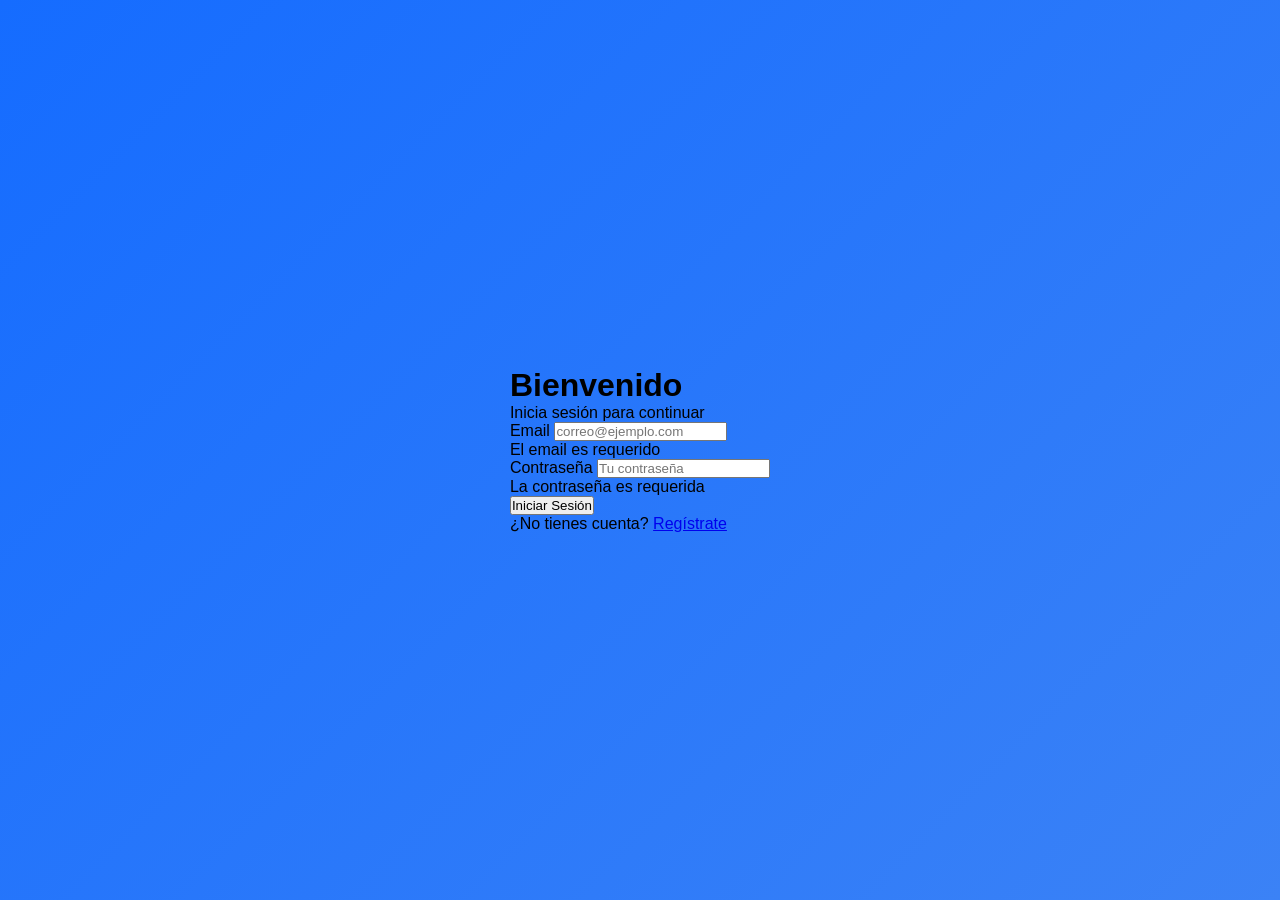
==== vistas/index.html @ aa0e7e8c "agrue login y registro validacion localstorage, ademas bloque poder abrir cualqueir pagina sin antes" ====
<!DOCTYPE html>
<html lang="es">

<head>
    <meta charset="UTF-8" />
    <meta name="viewport" content="width=device-width, initial-scale=1.0" />
    <title>Menú Principal</title>

    <link rel="stylesheet" href="../CSS/index.css">

    <!-- Bootstrap Icons -->
    <link rel="stylesheet" href="https://cdn.jsdelivr.net/npm/bootstrap-icons@1.11.3/font/bootstrap-icons.min.css">

    <script src="../JS/auth.js"></script>
</head>

<body>

    <div class="contenedor">

        <!-- ENCABEZADO -->
        <div class="top-bar">

            <div class="usuario">
                Usuario:
                <!-- ✅ FIX 2: Nombre dinámico desde localStorage -->
                <span id="nombreUsuario">-</span>
            </div>

            <h1>Helados Luz del Día</h1>

            <!-- ✅ FIX 1: Botón con función de cerrar sesión -->
            <button class="btn-cerrar" onclick="cerrarSesion()">
                Cerrar sesión
            </button>

        </div>

        <!-- BOTONES -->
        <div class="panel-botones">

            <button class="btn-menu" onclick="window.location.href='helados.html'">
                Helados
            </button>

            <button class="btn-menu" onclick="window.location.href='paletas.html'">
                Paletas
            </button>

            <button class="btn-menu" onclick="window.location.href='helados15L.html'">
                Helados 15L
            </button>

            <a href="reportes.html">
                <button class="btn-menu reportes">
                    Reportes
                </button>
            </a>

        </div>

        <!-- BUSCADOR -->
        <div class="buscador">

            <input type="text" placeholder="Buscar sabor...">

            <button class="btn-buscar">
                <i class="bi bi-search"></i>
                Buscar
            </button>

        </div>

        <!-- RESUMEN -->
        <div class="tabla-contenedor">

            <table>

                <thead>
                    <tr>
                        <th>Producto</th>
                        <th>Presentación</th>
                        <th>Cantidad</th>
                        <th>Acciones</th>
                    </tr>
                </thead>

                <tbody id="tablaProductos">
                    <!-- Los datos se insertan aquí dinámicamente con JavaScript -->
                </tbody>

            </table>

            <div class="acciones">

                <button class="btn-pdf" onclick="generarPDF()">
                    <i class="bi bi-file-earmark-pdf"></i>
                    Guardar y generar PDF
                </button>

                <button class="btn-limpiar" onclick="limpiarCarrito()">
                    <i class="bi bi-trash"></i>
                    Limpiar carrito
                </button>

            </div>

        </div>

    </div>

    

    

</body>
<script src="../JS/index.js"></script>
</html>
---- CSS/index.css ----
*{
    margin: 0;
    padding: 0;
    box-sizing: border-box;
    font-family: Arial, Helvetica, sans-serif;
}
 
body{
    background: #e9eaed;
    padding: 20px;
}
 
.contenedor{
    width: 95%;
    margin: auto;
}
 
/* ENCABEZADO */
 
.top-bar{
    display: flex;
    justify-content: space-between;
    align-items: center;
    margin-bottom: 25px;
}
 
.top-bar h1{
    font-size: 40px;
    color: #222;
}
 
.usuario{
    font-size: 20px;
    font-weight: bold;
}
 
.usuario span{
    color: #2b6fff;
}
 
.btn-cerrar{
    border: 1px solid #ff6a6a;
    background: white;
    color: #ff4b4b;
    padding: 10px 18px;
    border-radius: 6px;
    cursor: pointer;
    transition: 0.3s;
}
 
.btn-cerrar:hover{
    background: #ff4b4b;
    color: white;
}
 
/* PANEL BOTONES */
 
.panel-botones{
    background: white;
    padding: 35px;
    border-radius: 20px;
    display: flex;
    justify-content: center;
    gap: 15px;
    margin-bottom: 25px;
    border: 1px solid #d8d8d8;
    flex-wrap: wrap;
}
 
.btn-menu{
    padding: 12px 22px;
    border-radius: 6px;
    border: 1px solid #2b6fff;
    background: white;
    color: #2b6fff;
    cursor: pointer;
    font-size: 15px;
    transition: 0.3s;
    font-weight: 500;
}
 
.btn-menu:hover{
    background: #2b6fff;
    color: white;
    transform: translateY(-2px);
    box-shadow: 0 4px 12px rgba(43, 111, 255, 0.3);
}
 
.btn-menu.activo{
    background: #2b6fff;
    color: white;
}
 
.reportes{
    border-color: #999;
    color: #777;
}
 
/* BUSCADOR */
 
.buscador{
    background: white;
    padding: 18px;
    border-radius: 18px;
    display: flex;
    gap: 15px;
    margin-bottom: 25px;
    border: 1px solid #d8d8d8;
    flex-wrap: wrap;
}
 
.buscador input{
    flex: 1;
    min-width: 200px;
    height: 50px;
    border: 1px solid #ddd;
    border-radius: 8px;
    padding-left: 15px;
    font-size: 16px;
    outline: none;
    transition: 0.3s;
}
 
.buscador input:focus{
    border-color: #2b6fff;
    box-shadow: 0 0 0 3px rgba(43, 111, 255, 0.1);
}
 
.btn-buscar{
    min-width: 150px;
    height: 50px;
    border: none;
    background: #156cff;
    color: white;
    border-radius: 8px;
    font-size: 16px;
    cursor: pointer;
    transition: 0.3s;
    font-weight: 500;
    display: flex;
    align-items: center;
    justify-content: center;
    gap: 8px;
}
 
.btn-buscar:hover{
    background: #0e59d4;
    transform: translateY(-2px);
}
 
/* TABLA */
 
.tabla-contenedor{
    background: white;
    border-radius: 20px;
    padding: 15px;
    border: 1px solid #d8d8d8;
    overflow-x: auto;
}
 
table{
    width: 100%;
    border-collapse: collapse;
}
 
thead{
    border-bottom: 2px solid #ddd;
    background: #f8f9fa;
}
 
th{
    text-align: left;
    padding: 18px 15px;
    font-size: 16px;
    font-weight: 600;
    color: #333;
}
 
td{
    padding: 18px 15px;
    border-bottom: 1px solid #eee;
    font-size: 16px;
    color: #555;
}
 
tbody tr:hover{
    background: #f9f9f9;
    transition: 0.2s;
}
 
.tag{
    background: #eef2ff;
    color: #4f46e5;
    padding: 6px 12px;
    border-radius: 6px;
    font-size: 14px;
    font-weight: 600;
    display: inline-block;
}
 
.cantidad{
    display: flex;
    align-items: center;
    gap: 12px;
}
 
.cantidad span{
    font-size: 18px;
    font-weight: bold;
    min-width: 40px;
    text-align: center;
}
 
.menos,
.mas{
    width: 42px;
    height: 42px;
    border-radius: 6px;
    cursor: pointer;
    font-size: 20px;
    background: white;
    font-weight: bold;
    transition: 0.3s;
}
 
.menos{
    border: 1px solid #ff7c7c;
    color: #ff5c5c;
}
 
.menos:hover{
    background: #fff5f5;
    border-color: #ff5c5c;
}
 
.mas{
    border: 1px solid #66c28a;
    color: #28a745;
}
 
.mas:hover{
    background: #f5fff8;
    border-color: #28a745;
}
 
.btn-eliminar{
    background: #ff4444;
    color: white;
    padding: 8px 14px;
    border: none;
    border-radius: 6px;
    cursor: pointer;
    font-size: 13px;
    font-weight: 500;
    transition: 0.3s;
    white-space: nowrap;
}
 
.btn-eliminar:hover{
    background: #dd0000;
    transform: translateY(-2px);
    box-shadow: 0 4px 12px rgba(255, 68, 68, 0.3);
}
 
/* ACCIONES */
 
.acciones{
    display: flex;
    justify-content: flex-end;
    gap: 15px;
    margin-top: 35px;
    flex-wrap: wrap;
}
 
.btn-pdf{
    background: #16a34a;
    color: white;
    border: none;
    padding: 14px 22px;
    border-radius: 8px;
    font-size: 16px;
    cursor: pointer;
    transition: 0.3s;
    font-weight: 500;
    display: flex;
    align-items: center;
    gap: 8px;
    white-space: nowrap;
}
 
.btn-pdf:hover{
    background: #11853c;
    transform: translateY(-2px);
    box-shadow: 0 4px 12px rgba(22, 163, 74, 0.3);
}
 
.btn-limpiar{
    background: #ff9800;
    color: white;
    border: none;
    padding: 14px 22px;
    border-radius: 8px;
    font-size: 16px;
    cursor: pointer;
    transition: 0.3s;
    font-weight: 500;
    display: flex;
    align-items: center;
    gap: 8px;
    white-space: nowrap;
}
 
.btn-limpiar:hover{
    background: #e68900;
    transform: translateY(-2px);
    box-shadow: 0 4px 12px rgba(255, 152, 0, 0.3);
}
 
/* Mensaje sin productos */
.tabla-vacia{
    text-align: center;
    padding: 60px 20px;
    color: #999;
}
 
.tabla-vacia i{
    font-size: 48px;
    margin-bottom: 15px;
    color: #ddd;
}
 
/* Responsive */
@media (max-width: 768px){
    .top-bar{
        flex-direction: column;
        gap: 15px;
        text-align: center;
    }
 
    .top-bar h1{
        font-size: 28px;
    }
 
    .panel-botones{
        flex-direction: column;
    }
 
    .btn-menu{
        width: 100%;
    }
 
    .buscador{
        flex-direction: column;
    }
 
    .buscador input,
    .btn-buscar{
        width: 100%;
    }
 
    table{
        font-size: 14px;
    }
 
    th, td{
        padding: 12px 8px;
    }
 
    .cantidad{
        gap: 8px;
    }
 
    .menos,
    .mas{
        width: 36px;
        height: 36px;
        font-size: 18px;
    }
 
    .acciones{
        flex-direction: column;
    }
 
    .btn-pdf,
    .btn-limpiar{
        width: 100%;
        justify-content: center;
    }
}
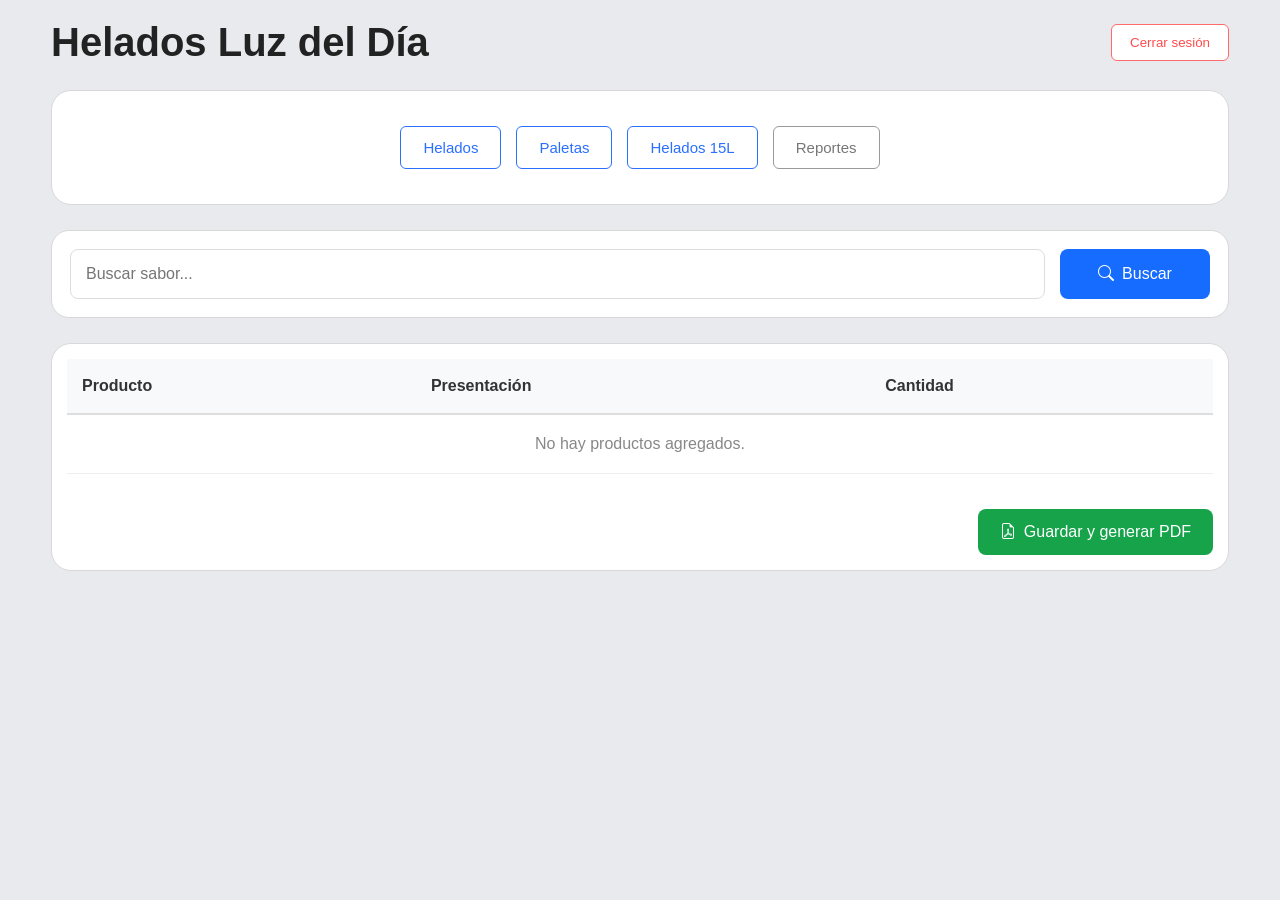
==== commit 8efc25fd: "integracion con bdd" ====
--- a/vistas/index.html
+++ b/vistas/index.html
@@ -9,9 +9,8 @@
     <link rel="stylesheet" href="../CSS/index.css">
 
     <!-- Bootstrap Icons -->
-    <link rel="stylesheet" href="https://cdn.jsdelivr.net/npm/bootstrap-icons@1.11.3/font/bootstrap-icons.min.css">
-
-    <script src="../JS/auth.js"></script>
+    <link rel="stylesheet"
+        href="https://cdn.jsdelivr.net/npm/bootstrap-icons@1.11.3/font/bootstrap-icons.min.css">
 </head>
 
 <body>
@@ -21,16 +20,11 @@
         <!-- ENCABEZADO -->
         <div class="top-bar">
 
-            <div class="usuario">
-                Usuario:
-                <!-- ✅ FIX 2: Nombre dinámico desde localStorage -->
-                <span id="nombreUsuario">-</span>
-            </div>
+           
 
             <h1>Helados Luz del Día</h1>
 
-            <!-- ✅ FIX 1: Botón con función de cerrar sesión -->
-            <button class="btn-cerrar" onclick="cerrarSesion()">
+            <button class="btn-cerrar" onclick="window.location.href='login.html'">
                 Cerrar sesión
             </button>
 
@@ -39,19 +33,19 @@
         <!-- BOTONES -->
         <div class="panel-botones">
 
-            <button class="btn-menu" onclick="window.location.href='helados.html'">
+            <button class="btn-menu" onclick="window.location.href='helados_vista.php'">
                 Helados
             </button>
 
-            <button class="btn-menu" onclick="window.location.href='paletas.html'">
+            <button class="btn-menu" onclick="window.location.href='paletas_vista.php'">
                 Paletas
             </button>
 
-            <button class="btn-menu" onclick="window.location.href='helados15L.html'">
+            <button class="btn-menu" onclick="window.location.href='helados15L_vista.php'">
                 Helados 15L
             </button>
 
-            <a href="reportes.html">
+            <a href="reportes_vista.php">
                 <button class="btn-menu reportes">
                     Reportes
                 </button>
@@ -62,9 +56,9 @@
         <!-- BUSCADOR -->
         <div class="buscador">
 
-            <input type="text" placeholder="Buscar sabor...">
+            <input type="text" id="buscador" placeholder="Buscar sabor...">
 
-            <button class="btn-buscar">
+            <button class="btn-buscar" onclick="filtrarProductos()">
                 <i class="bi bi-search"></i>
                 Buscar
             </button>
@@ -75,32 +69,24 @@
         <div class="tabla-contenedor">
 
             <table>
-
                 <thead>
                     <tr>
                         <th>Producto</th>
                         <th>Presentación</th>
                         <th>Cantidad</th>
-                        <th>Acciones</th>
                     </tr>
                 </thead>
 
-                <tbody id="tablaProductos">
-                    <!-- Los datos se insertan aquí dinámicamente con JavaScript -->
+                <tbody id="tablaPedido">
+                    <!-- Se llena dinámicamente con JavaScript -->
                 </tbody>
-
             </table>
 
             <div class="acciones">
 
-                <button class="btn-pdf" onclick="generarPDF()">
+                <button class="btn-pdf" onclick="guardarPedidoEnBD()">
                     <i class="bi bi-file-earmark-pdf"></i>
                     Guardar y generar PDF
-                </button>
-
-                <button class="btn-limpiar" onclick="limpiarCarrito()">
-                    <i class="bi bi-trash"></i>
-                    Limpiar carrito
                 </button>
 
             </div>
@@ -109,10 +95,12 @@
 
     </div>
 
-    
+    <!-- Carga la tabla con lo guardado en localStorage -->
+    <script src="../logica/index.js"></script>
 
-    
+    <!-- Envía el pedido a PHP y genera el PDF -->
+    <script src="../logica/guardarPedido.js"></script>
 
 </body>
-<script src="../JS/index.js"></script>
+
 </html>
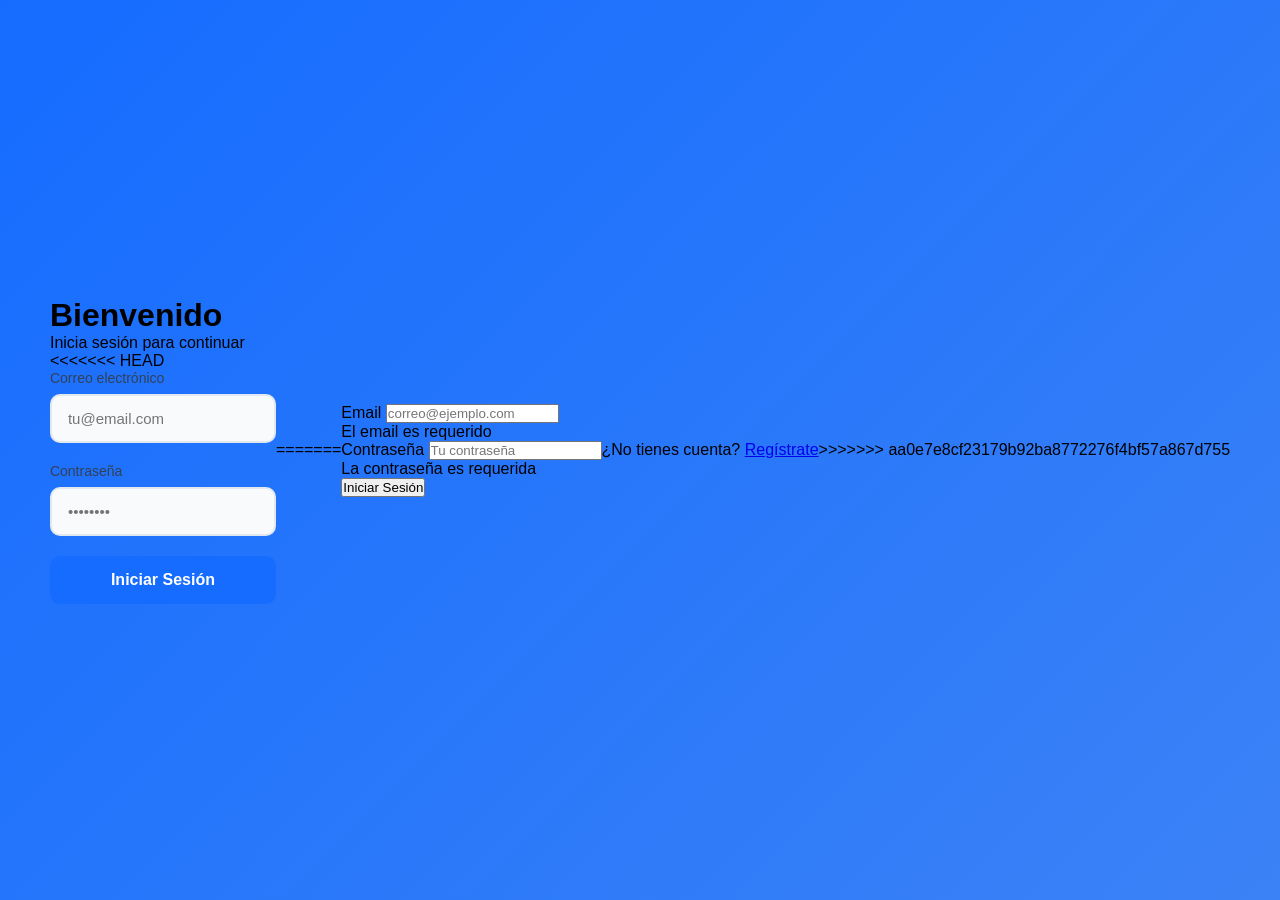
==== commit 8fca29e7: "integracion con bdd" ====
--- a/vistas/index.html
+++ b/vistas/index.html
@@ -9,8 +9,14 @@
     <link rel="stylesheet" href="../CSS/index.css">
 
     <!-- Bootstrap Icons -->
+<<<<<<< HEAD
     <link rel="stylesheet"
         href="https://cdn.jsdelivr.net/npm/bootstrap-icons@1.11.3/font/bootstrap-icons.min.css">
+=======
+    <link rel="stylesheet" href="https://cdn.jsdelivr.net/npm/bootstrap-icons@1.11.3/font/bootstrap-icons.min.css">
+
+    <script src="../JS/auth.js"></script>
+>>>>>>> aa0e7e8cf23179b92ba8772276f4bf57a867d755
 </head>
 
 <body>
@@ -20,11 +26,24 @@
         <!-- ENCABEZADO -->
         <div class="top-bar">
 
+<<<<<<< HEAD
            
 
             <h1>Helados Luz del Día</h1>
 
             <button class="btn-cerrar" onclick="window.location.href='login.html'">
+=======
+            <div class="usuario">
+                Usuario:
+                <!-- ✅ FIX 2: Nombre dinámico desde localStorage -->
+                <span id="nombreUsuario">-</span>
+            </div>
+
+            <h1>Helados Luz del Día</h1>
+
+            <!-- ✅ FIX 1: Botón con función de cerrar sesión -->
+            <button class="btn-cerrar" onclick="cerrarSesion()">
+>>>>>>> aa0e7e8cf23179b92ba8772276f4bf57a867d755
                 Cerrar sesión
             </button>
 
@@ -41,11 +60,19 @@
                 Paletas
             </button>
 
+<<<<<<< HEAD
             <button class="btn-menu" onclick="window.location.href='helados15L_vista.php'">
                 Helados 15L
             </button>
 
             <a href="reportes_vista.php">
+=======
+            <button class="btn-menu" onclick="window.location.href='helados15L.html'">
+                Helados 15L
+            </button>
+
+            <a href="reportes.html">
+>>>>>>> aa0e7e8cf23179b92ba8772276f4bf57a867d755
                 <button class="btn-menu reportes">
                     Reportes
                 </button>
@@ -74,19 +101,34 @@
                         <th>Producto</th>
                         <th>Presentación</th>
                         <th>Cantidad</th>
+                        <th>Acciones</th>
                     </tr>
                 </thead>
 
+<<<<<<< HEAD
                 <tbody id="tablaPedido">
                     <!-- Se llena dinámicamente con JavaScript -->
+=======
+                <tbody id="tablaProductos">
+                    <!-- Los datos se insertan aquí dinámicamente con JavaScript -->
+>>>>>>> aa0e7e8cf23179b92ba8772276f4bf57a867d755
                 </tbody>
             </table>
 
             <div class="acciones">
 
+<<<<<<< HEAD
                 <button class="btn-pdf" onclick="guardarPedidoEnBD()">
+=======
+                <button class="btn-pdf" onclick="generarPDF()">
+>>>>>>> aa0e7e8cf23179b92ba8772276f4bf57a867d755
                     <i class="bi bi-file-earmark-pdf"></i>
                     Guardar y generar PDF
+                </button>
+
+                <button class="btn-limpiar" onclick="limpiarCarrito()">
+                    <i class="bi bi-trash"></i>
+                    Limpiar carrito
                 </button>
 
             </div>
@@ -95,6 +137,7 @@
 
     </div>
 
+<<<<<<< HEAD
     <!-- Carga la tabla con lo guardado en localStorage -->
     <script src="../logica/index.js"></script>
 
@@ -102,5 +145,12 @@
     <script src="../logica/guardarPedido.js"></script>
 
 </body>
+=======
+    
+>>>>>>> aa0e7e8cf23179b92ba8772276f4bf57a867d755
 
+    
+
+</body>
+<script src="../JS/index.js"></script>
 </html>
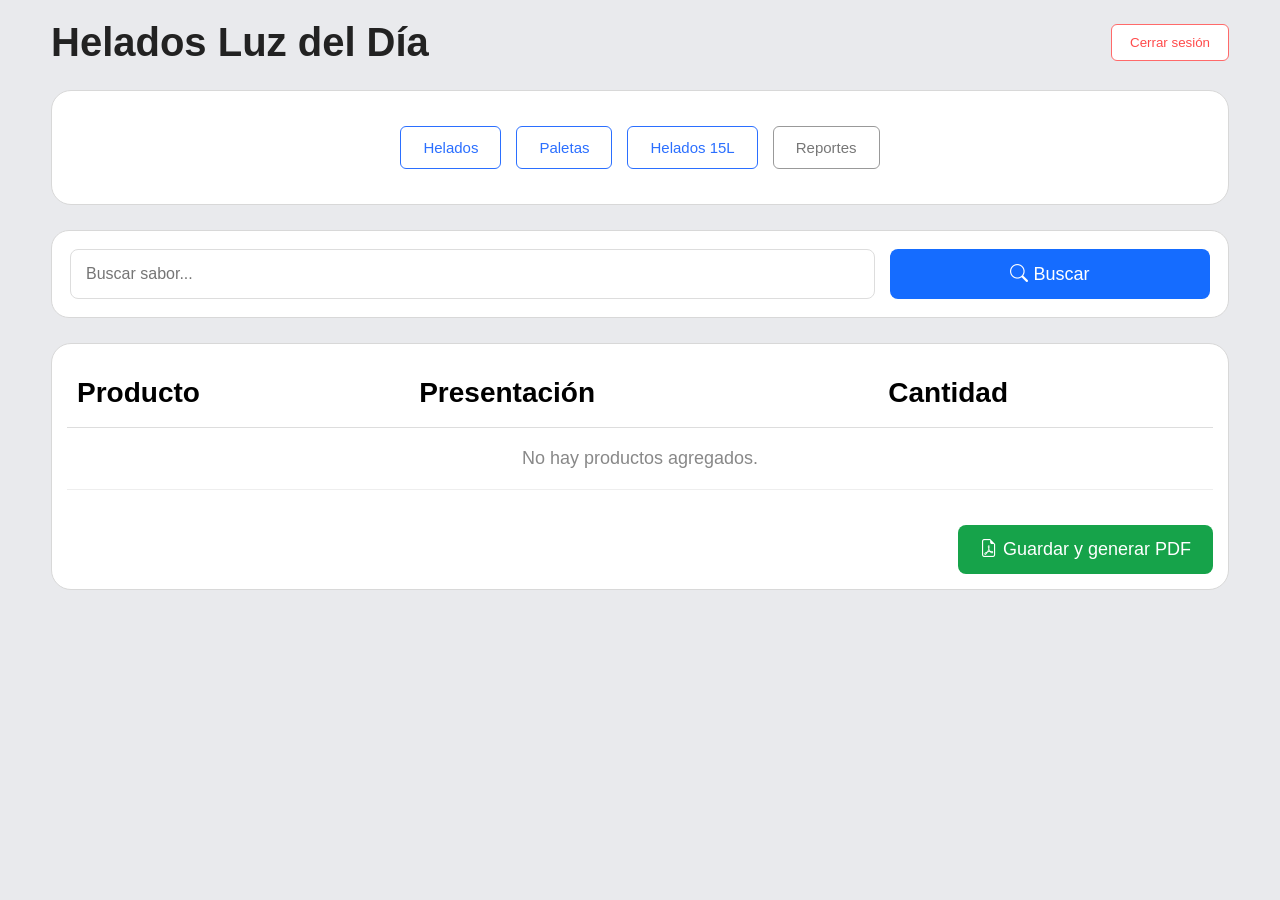
==== commit f7d15869: "programa con bdd ya bien" ====
--- a/vistas/index.html
+++ b/vistas/index.html
@@ -9,14 +9,8 @@
     <link rel="stylesheet" href="../CSS/index.css">
 
     <!-- Bootstrap Icons -->
-<<<<<<< HEAD
     <link rel="stylesheet"
         href="https://cdn.jsdelivr.net/npm/bootstrap-icons@1.11.3/font/bootstrap-icons.min.css">
-=======
-    <link rel="stylesheet" href="https://cdn.jsdelivr.net/npm/bootstrap-icons@1.11.3/font/bootstrap-icons.min.css">
-
-    <script src="../JS/auth.js"></script>
->>>>>>> aa0e7e8cf23179b92ba8772276f4bf57a867d755
 </head>
 
 <body>
@@ -26,24 +20,11 @@
         <!-- ENCABEZADO -->
         <div class="top-bar">
 
-<<<<<<< HEAD
            
 
             <h1>Helados Luz del Día</h1>
 
             <button class="btn-cerrar" onclick="window.location.href='login.html'">
-=======
-            <div class="usuario">
-                Usuario:
-                <!-- ✅ FIX 2: Nombre dinámico desde localStorage -->
-                <span id="nombreUsuario">-</span>
-            </div>
-
-            <h1>Helados Luz del Día</h1>
-
-            <!-- ✅ FIX 1: Botón con función de cerrar sesión -->
-            <button class="btn-cerrar" onclick="cerrarSesion()">
->>>>>>> aa0e7e8cf23179b92ba8772276f4bf57a867d755
                 Cerrar sesión
             </button>
 
@@ -60,19 +41,11 @@
                 Paletas
             </button>
 
-<<<<<<< HEAD
             <button class="btn-menu" onclick="window.location.href='helados15L_vista.php'">
                 Helados 15L
             </button>
 
             <a href="reportes_vista.php">
-=======
-            <button class="btn-menu" onclick="window.location.href='helados15L.html'">
-                Helados 15L
-            </button>
-
-            <a href="reportes.html">
->>>>>>> aa0e7e8cf23179b92ba8772276f4bf57a867d755
                 <button class="btn-menu reportes">
                     Reportes
                 </button>
@@ -101,34 +74,19 @@
                         <th>Producto</th>
                         <th>Presentación</th>
                         <th>Cantidad</th>
-                        <th>Acciones</th>
                     </tr>
                 </thead>
 
-<<<<<<< HEAD
                 <tbody id="tablaPedido">
                     <!-- Se llena dinámicamente con JavaScript -->
-=======
-                <tbody id="tablaProductos">
-                    <!-- Los datos se insertan aquí dinámicamente con JavaScript -->
->>>>>>> aa0e7e8cf23179b92ba8772276f4bf57a867d755
                 </tbody>
             </table>
 
             <div class="acciones">
 
-<<<<<<< HEAD
                 <button class="btn-pdf" onclick="guardarPedidoEnBD()">
-=======
-                <button class="btn-pdf" onclick="generarPDF()">
->>>>>>> aa0e7e8cf23179b92ba8772276f4bf57a867d755
                     <i class="bi bi-file-earmark-pdf"></i>
                     Guardar y generar PDF
-                </button>
-
-                <button class="btn-limpiar" onclick="limpiarCarrito()">
-                    <i class="bi bi-trash"></i>
-                    Limpiar carrito
                 </button>
 
             </div>
@@ -137,7 +95,6 @@
 
     </div>
 
-<<<<<<< HEAD
     <!-- Carga la tabla con lo guardado en localStorage -->
     <script src="../logica/index.js"></script>
 
@@ -145,12 +102,5 @@
     <script src="../logica/guardarPedido.js"></script>
 
 </body>
-=======
-    
->>>>>>> aa0e7e8cf23179b92ba8772276f4bf57a867d755
 
-    
-
-</body>
-<script src="../JS/index.js"></script>
 </html>
--- a/CSS/index.css
+++ b/CSS/index.css
@@ -4,40 +4,40 @@
     box-sizing: border-box;
     font-family: Arial, Helvetica, sans-serif;
 }
- 
+
 body{
     background: #e9eaed;
     padding: 20px;
 }
- 
+
 .contenedor{
     width: 95%;
     margin: auto;
 }
- 
+
 /* ENCABEZADO */
- 
+
 .top-bar{
     display: flex;
     justify-content: space-between;
     align-items: center;
     margin-bottom: 25px;
 }
- 
+
 .top-bar h1{
     font-size: 40px;
     color: #222;
 }
- 
+
 .usuario{
     font-size: 20px;
     font-weight: bold;
 }
- 
+
 .usuario span{
     color: #2b6fff;
 }
- 
+
 .btn-cerrar{
     border: 1px solid #ff6a6a;
     background: white;
@@ -47,14 +47,14 @@
     cursor: pointer;
     transition: 0.3s;
 }
- 
+
 .btn-cerrar:hover{
     background: #ff4b4b;
     color: white;
 }
- 
+
 /* PANEL BOTONES */
- 
+
 .panel-botones{
     background: white;
     padding: 35px;
@@ -64,9 +64,8 @@
     gap: 15px;
     margin-bottom: 25px;
     border: 1px solid #d8d8d8;
-    flex-wrap: wrap;
-}
- 
+}
+
 .btn-menu{
     padding: 12px 22px;
     border-radius: 6px;
@@ -76,28 +75,25 @@
     cursor: pointer;
     font-size: 15px;
     transition: 0.3s;
-    font-weight: 500;
-}
- 
+}
+
 .btn-menu:hover{
     background: #2b6fff;
     color: white;
-    transform: translateY(-2px);
-    box-shadow: 0 4px 12px rgba(43, 111, 255, 0.3);
-}
- 
+}
+
 .btn-menu.activo{
     background: #2b6fff;
     color: white;
 }
- 
+
 .reportes{
     border-color: #999;
     color: #777;
 }
- 
+
 /* BUSCADOR */
- 
+
 .buscador{
     background: white;
     padding: 18px;
@@ -106,284 +102,120 @@
     gap: 15px;
     margin-bottom: 25px;
     border: 1px solid #d8d8d8;
-    flex-wrap: wrap;
-}
- 
+}
+
 .buscador input{
     flex: 1;
-    min-width: 200px;
     height: 50px;
     border: 1px solid #ddd;
     border-radius: 8px;
     padding-left: 15px;
     font-size: 16px;
     outline: none;
-    transition: 0.3s;
-}
- 
-.buscador input:focus{
-    border-color: #2b6fff;
-    box-shadow: 0 0 0 3px rgba(43, 111, 255, 0.1);
-}
- 
+}
+
 .btn-buscar{
-    min-width: 150px;
-    height: 50px;
+    width: 320px;
     border: none;
     background: #156cff;
     color: white;
     border-radius: 8px;
-    font-size: 16px;
-    cursor: pointer;
-    transition: 0.3s;
-    font-weight: 500;
-    display: flex;
-    align-items: center;
-    justify-content: center;
-    gap: 8px;
-}
- 
+    font-size: 18px;
+    cursor: pointer;
+    transition: 0.3s;
+}
+
 .btn-buscar:hover{
     background: #0e59d4;
-    transform: translateY(-2px);
-}
- 
+}
+
 /* TABLA */
- 
+
 .tabla-contenedor{
     background: white;
     border-radius: 20px;
     padding: 15px;
     border: 1px solid #d8d8d8;
-    overflow-x: auto;
-}
- 
+}
+
 table{
     width: 100%;
     border-collapse: collapse;
 }
- 
+
 thead{
-    border-bottom: 2px solid #ddd;
-    background: #f8f9fa;
-}
- 
+    border-bottom: 1px solid #ddd;
+}
+
 th{
     text-align: left;
-    padding: 18px 15px;
-    font-size: 16px;
-    font-weight: 600;
-    color: #333;
-}
- 
+    padding: 18px 10px;
+    font-size: 28px;
+}
+
 td{
-    padding: 18px 15px;
+    padding: 18px 10px;
     border-bottom: 1px solid #eee;
-    font-size: 16px;
-    color: #555;
-}
- 
-tbody tr:hover{
-    background: #f9f9f9;
-    transition: 0.2s;
-}
- 
+    font-size: 18px;
+}
+
 .tag{
     background: #eef2ff;
     color: #4f46e5;
-    padding: 6px 12px;
+    padding: 6px 10px;
     border-radius: 6px;
     font-size: 14px;
-    font-weight: 600;
-    display: inline-block;
-}
- 
+    font-weight: bold;
+}
+
 .cantidad{
     display: flex;
     align-items: center;
     gap: 12px;
 }
- 
+
 .cantidad span{
-    font-size: 18px;
+    font-size: 22px;
     font-weight: bold;
-    min-width: 40px;
-    text-align: center;
-}
- 
+}
+
 .menos,
 .mas{
     width: 42px;
     height: 42px;
     border-radius: 6px;
     cursor: pointer;
-    font-size: 20px;
-    background: white;
-    font-weight: bold;
-    transition: 0.3s;
-}
- 
+    font-size: 22px;
+    background: white;
+}
+
 .menos{
     border: 1px solid #ff7c7c;
     color: #ff5c5c;
 }
- 
-.menos:hover{
-    background: #fff5f5;
-    border-color: #ff5c5c;
-}
- 
+
 .mas{
     border: 1px solid #66c28a;
     color: #28a745;
 }
- 
-.mas:hover{
-    background: #f5fff8;
-    border-color: #28a745;
-}
- 
-.btn-eliminar{
-    background: #ff4444;
-    color: white;
-    padding: 8px 14px;
-    border: none;
-    border-radius: 6px;
-    cursor: pointer;
-    font-size: 13px;
-    font-weight: 500;
-    transition: 0.3s;
-    white-space: nowrap;
-}
- 
-.btn-eliminar:hover{
-    background: #dd0000;
-    transform: translateY(-2px);
-    box-shadow: 0 4px 12px rgba(255, 68, 68, 0.3);
-}
- 
-/* ACCIONES */
- 
+
 .acciones{
     display: flex;
     justify-content: flex-end;
-    gap: 15px;
     margin-top: 35px;
-    flex-wrap: wrap;
-}
- 
+}
+
 .btn-pdf{
     background: #16a34a;
     color: white;
     border: none;
     padding: 14px 22px;
     border-radius: 8px;
-    font-size: 16px;
-    cursor: pointer;
-    transition: 0.3s;
-    font-weight: 500;
-    display: flex;
-    align-items: center;
-    gap: 8px;
-    white-space: nowrap;
-}
- 
+    font-size: 18px;
+    cursor: pointer;
+    transition: 0.3s;
+}
+
 .btn-pdf:hover{
     background: #11853c;
-    transform: translateY(-2px);
-    box-shadow: 0 4px 12px rgba(22, 163, 74, 0.3);
-}
- 
-.btn-limpiar{
-    background: #ff9800;
-    color: white;
-    border: none;
-    padding: 14px 22px;
-    border-radius: 8px;
-    font-size: 16px;
-    cursor: pointer;
-    transition: 0.3s;
-    font-weight: 500;
-    display: flex;
-    align-items: center;
-    gap: 8px;
-    white-space: nowrap;
-}
- 
-.btn-limpiar:hover{
-    background: #e68900;
-    transform: translateY(-2px);
-    box-shadow: 0 4px 12px rgba(255, 152, 0, 0.3);
-}
- 
-/* Mensaje sin productos */
-.tabla-vacia{
-    text-align: center;
-    padding: 60px 20px;
-    color: #999;
-}
- 
-.tabla-vacia i{
-    font-size: 48px;
-    margin-bottom: 15px;
-    color: #ddd;
-}
- 
-/* Responsive */
-@media (max-width: 768px){
-    .top-bar{
-        flex-direction: column;
-        gap: 15px;
-        text-align: center;
-    }
- 
-    .top-bar h1{
-        font-size: 28px;
-    }
- 
-    .panel-botones{
-        flex-direction: column;
-    }
- 
-    .btn-menu{
-        width: 100%;
-    }
- 
-    .buscador{
-        flex-direction: column;
-    }
- 
-    .buscador input,
-    .btn-buscar{
-        width: 100%;
-    }
- 
-    table{
-        font-size: 14px;
-    }
- 
-    th, td{
-        padding: 12px 8px;
-    }
- 
-    .cantidad{
-        gap: 8px;
-    }
- 
-    .menos,
-    .mas{
-        width: 36px;
-        height: 36px;
-        font-size: 18px;
-    }
- 
-    .acciones{
-        flex-direction: column;
-    }
- 
-    .btn-pdf,
-    .btn-limpiar{
-        width: 100%;
-        justify-content: center;
-    }
 }
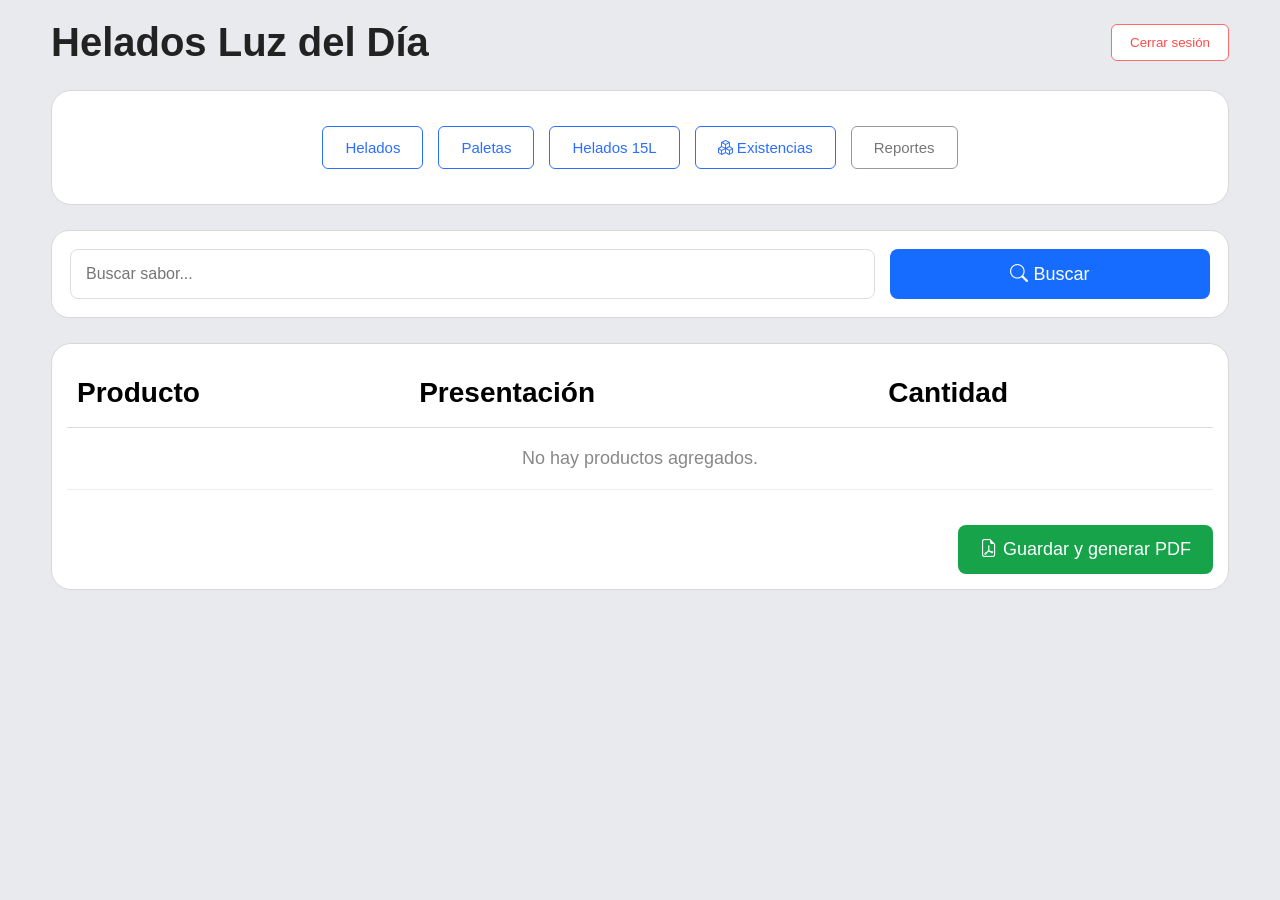
==== commit 2e760589: "existencias" ====
--- a/vistas/index.html
+++ b/vistas/index.html
@@ -9,8 +9,7 @@
     <link rel="stylesheet" href="../CSS/index.css">
 
     <!-- Bootstrap Icons -->
-    <link rel="stylesheet"
-        href="https://cdn.jsdelivr.net/npm/bootstrap-icons@1.11.3/font/bootstrap-icons.min.css">
+    <link rel="stylesheet" href="https://cdn.jsdelivr.net/npm/bootstrap-icons@1.11.3/font/bootstrap-icons.min.css">
 </head>
 
 <body>
@@ -20,7 +19,7 @@
         <!-- ENCABEZADO -->
         <div class="top-bar">
 
-           
+
 
             <h1>Helados Luz del Día</h1>
 
@@ -43,6 +42,10 @@
 
             <button class="btn-menu" onclick="window.location.href='helados15L_vista.php'">
                 Helados 15L
+            </button>
+
+            <button class="btn-menu" onclick="window.location.href='existencias_vista.php'">
+                <i class="bi bi-boxes"></i> Existencias
             </button>
 
             <a href="reportes_vista.php">
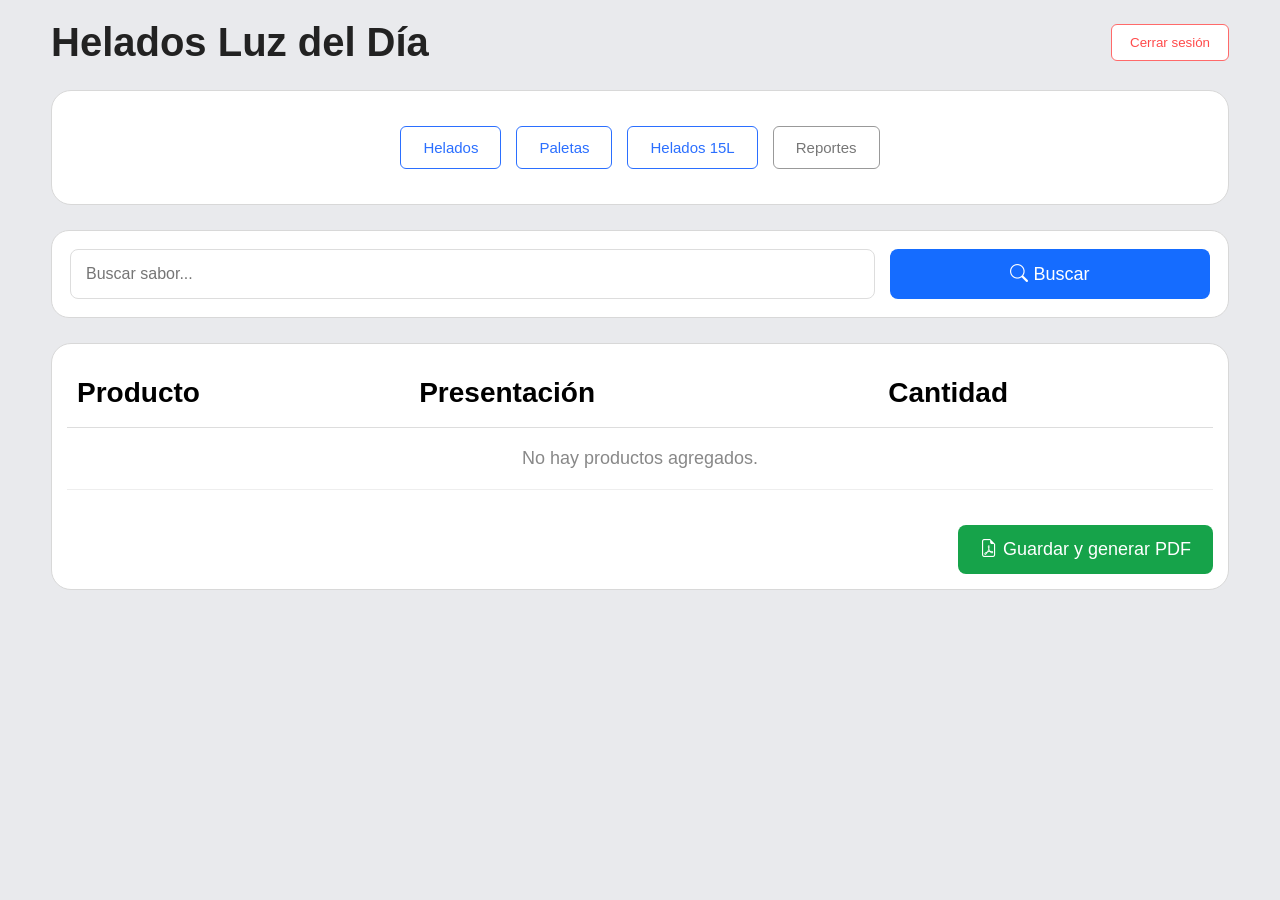
==== commit 3e2093e6: "nada" ====
--- a/vistas/index.html
+++ b/vistas/index.html
@@ -9,7 +9,8 @@
     <link rel="stylesheet" href="../CSS/index.css">
 
     <!-- Bootstrap Icons -->
-    <link rel="stylesheet" href="https://cdn.jsdelivr.net/npm/bootstrap-icons@1.11.3/font/bootstrap-icons.min.css">
+    <link rel="stylesheet"
+        href="https://cdn.jsdelivr.net/npm/bootstrap-icons@1.11.3/font/bootstrap-icons.min.css">
 </head>
 
 <body>
@@ -19,7 +20,7 @@
         <!-- ENCABEZADO -->
         <div class="top-bar">
 
-
+           
 
             <h1>Helados Luz del Día</h1>
 
@@ -44,15 +45,13 @@
                 Helados 15L
             </button>
 
-            <button class="btn-menu" onclick="window.location.href='existencias_vista.php'">
-                <i class="bi bi-boxes"></i> Existencias
-            </button>
-
             <a href="reportes_vista.php">
                 <button class="btn-menu reportes">
                     Reportes
                 </button>
             </a>
+
+            
 
         </div>
 
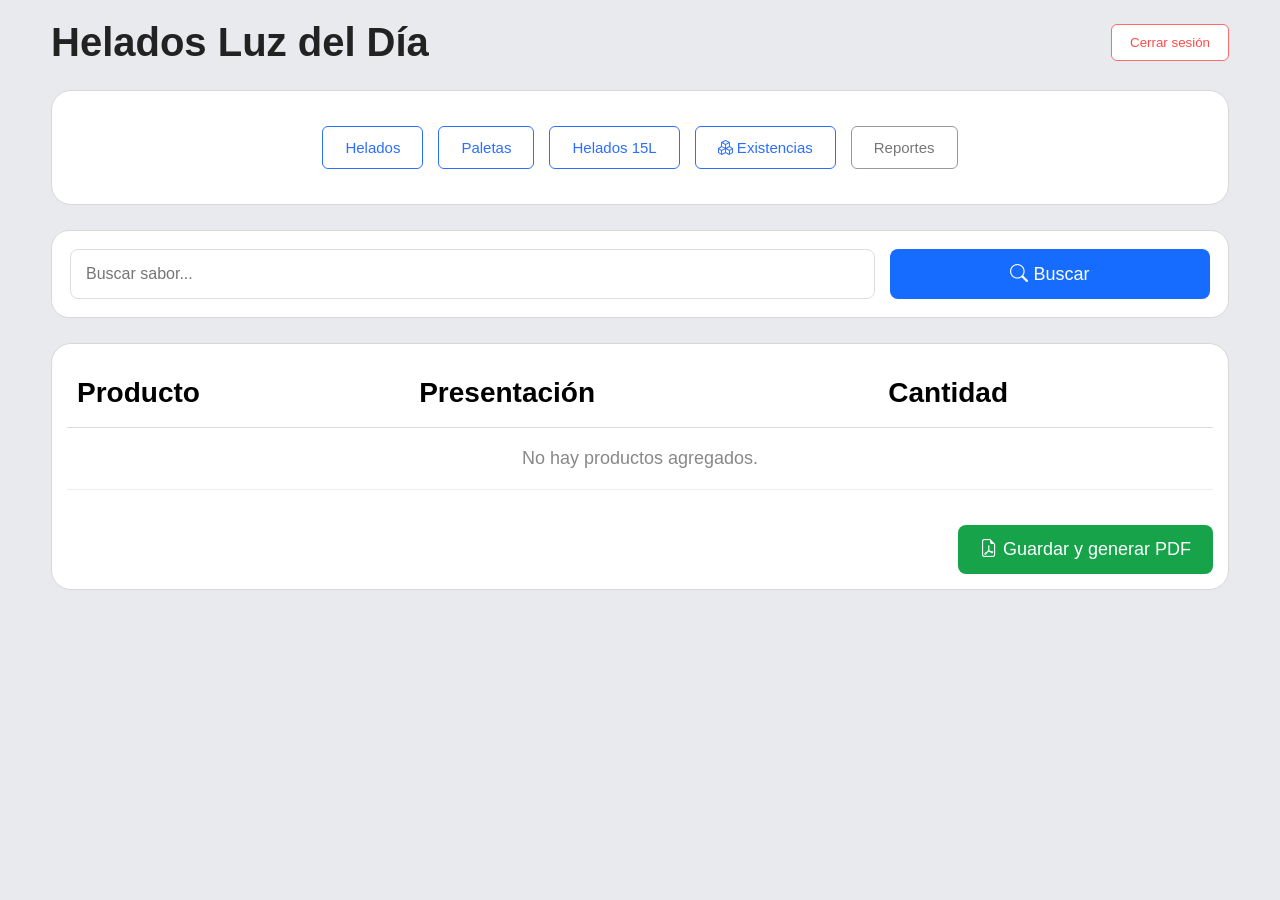
==== commit 727ab99a: "Merge branch 'main' of github.com:urielfm17/neveria_inventario" ====
--- a/vistas/index.html
+++ b/vistas/index.html
@@ -9,8 +9,7 @@
     <link rel="stylesheet" href="../CSS/index.css">
 
     <!-- Bootstrap Icons -->
-    <link rel="stylesheet"
-        href="https://cdn.jsdelivr.net/npm/bootstrap-icons@1.11.3/font/bootstrap-icons.min.css">
+    <link rel="stylesheet" href="https://cdn.jsdelivr.net/npm/bootstrap-icons@1.11.3/font/bootstrap-icons.min.css">
 </head>
 
 <body>
@@ -20,7 +19,7 @@
         <!-- ENCABEZADO -->
         <div class="top-bar">
 
-           
+
 
             <h1>Helados Luz del Día</h1>
 
@@ -43,6 +42,10 @@
 
             <button class="btn-menu" onclick="window.location.href='helados15L_vista.php'">
                 Helados 15L
+            </button>
+
+            <button class="btn-menu" onclick="window.location.href='existencias_vista.php'">
+                <i class="bi bi-boxes"></i> Existencias
             </button>
 
             <a href="reportes_vista.php">
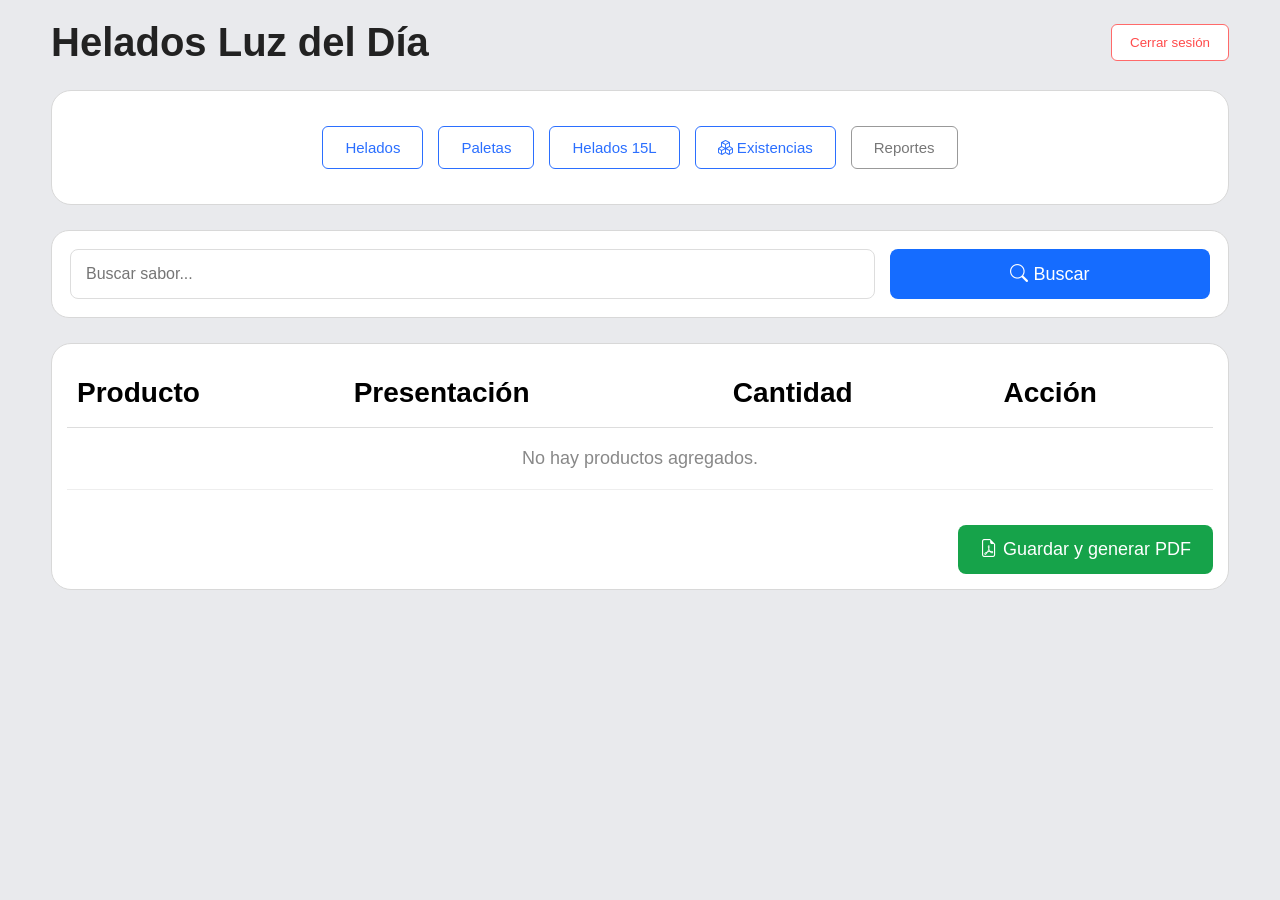
==== commit 3decf3cf: "Se agrega puntaje a los productos" ====
--- a/vistas/index.html
+++ b/vistas/index.html
@@ -79,6 +79,7 @@
                         <th>Producto</th>
                         <th>Presentación</th>
                         <th>Cantidad</th>
+                        <th>Acción</th>
                     </tr>
                 </thead>
 
@@ -102,6 +103,7 @@
 
     <!-- Carga la tabla con lo guardado en localStorage -->
     <script src="../logica/index.js"></script>
+    <script src="../logica/helados.js"></script>
 
     <!-- Envía el pedido a PHP y genera el PDF -->
     <script src="../logica/guardarPedido.js"></script>
--- a/CSS/index.css
+++ b/CSS/index.css
@@ -218,4 +218,23 @@
 
 .btn-pdf:hover{
     background: #11853c;
+}
+/* Botón eliminar producto individual */
+.btn-eliminar {
+    background: white;
+    border: 1px solid #ff7c7c;
+    color: #e53935;
+    padding: 8px 14px;
+    border-radius: 6px;
+    cursor: pointer;
+    font-size: 14px;
+    font-weight: 600;
+    transition: 0.2s;
+    white-space: nowrap;
+}
+
+.btn-eliminar:hover {
+    background: #e53935;
+    color: white;
+    border-color: #e53935;
 }
